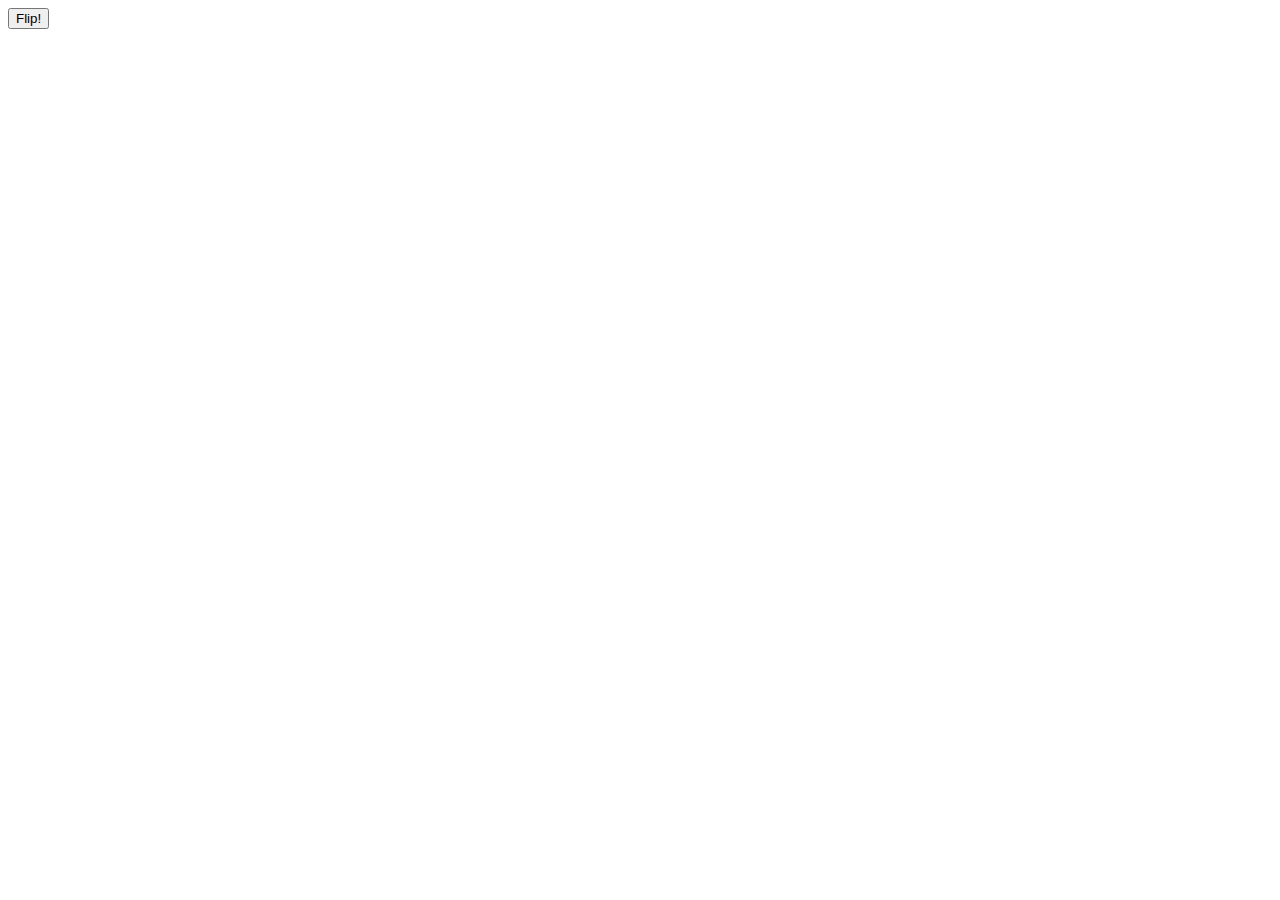
==== Book-Anim.html @ 55a20844 "Added a new file" ====
<!DOCTYPE html>
<html>
<head>
	<title></title>
</head>
<body>
	<link rel="stylesheet" type="text/css" href="p8.css">
	<div class="back">
		
	</div>
	<div class="anim5">
		
	</div>
	<div class="anim4">
		
	</div>
	<div class="anim3">
		
	</div>
	<div class="anim2">
		
	</div>
	<div class="anim">
		
	</div>
	<div class="front">
	</div>
	<button type="button" id="but-pos" onclick="Flip()">Flip!</button>
	<script type="text/javascript" src="p8.js"></script>
</body>
</html>
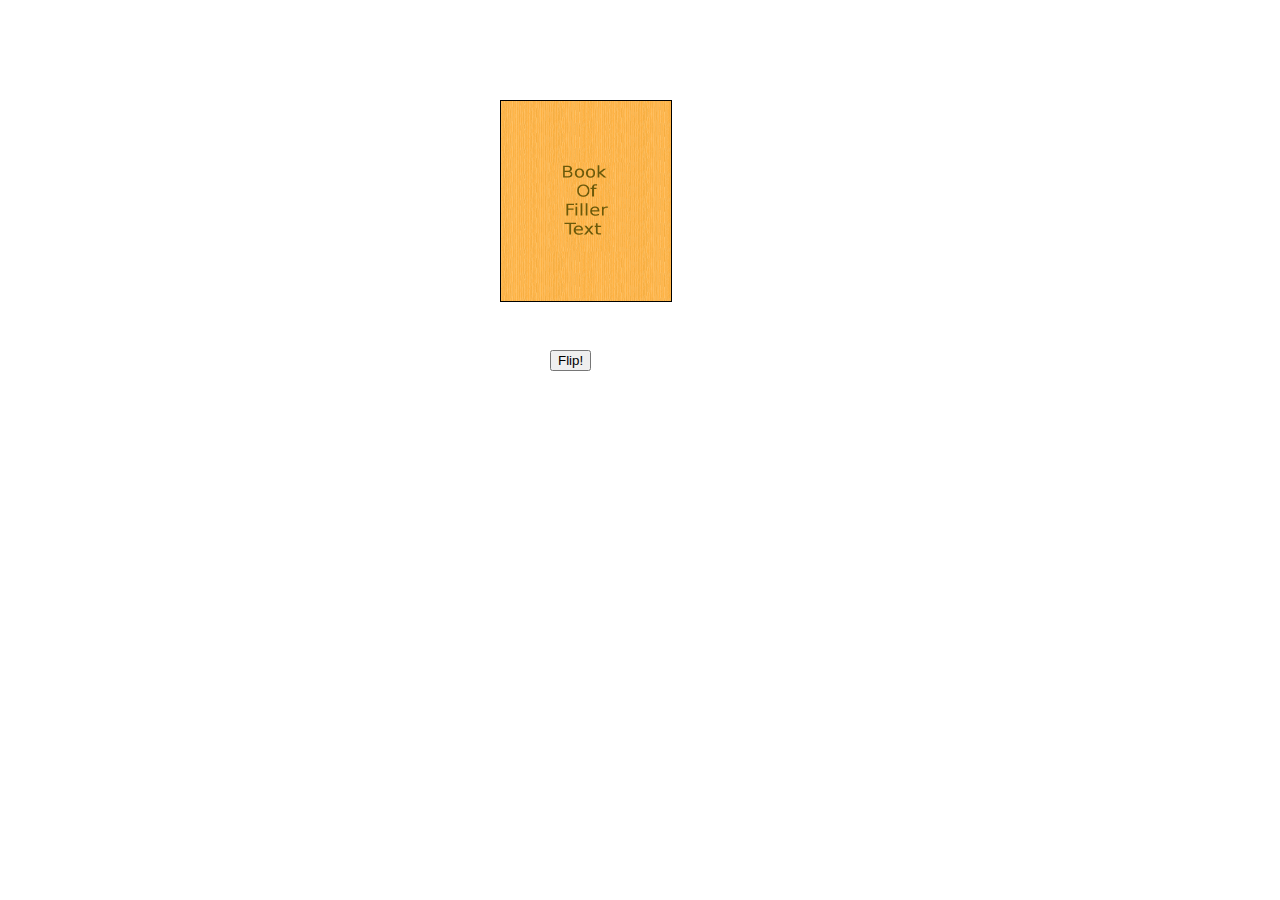
==== commit 0f42b17b: "Added files" ====
--- a/Book-Anim.html
+++ b/Book-Anim.html
@@ -4,7 +4,7 @@
 	<title></title>
 </head>
 <body>
-	<link rel="stylesheet" type="text/css" href="p8.css">
+	<link rel="stylesheet" type="text/css" href="Media/Styles.css">
 	<div class="back">
 		
 	</div>
@@ -26,6 +26,6 @@
 	<div class="front">
 	</div>
 	<button type="button" id="but-pos" onclick="Flip()">Flip!</button>
-	<script type="text/javascript" src="p8.js"></script>
+	<script type="text/javascript" src="Media/Script.js"></script>
 </body>
 </html>--- a/Media/Styles.css
+++ b/Media/Styles.css
@@ -0,0 +1,62 @@
+.anim,.anim2,.anim3,.anim4,.anim5,.back,.front
+{
+	height:200px;
+	width: 170px;
+	background-image: url("bpage.png");
+	background-size: 170px 200px;
+	border:1px solid black;
+	margin-left: 400px;
+	position: absolute;
+	left:100px;
+	top:100px;
+	
+
+}
+.front
+{
+	background-image: url("Front.png") !important;
+}
+
+
+@-webkit-keyframes rot{
+	from{transform:rotateY(0deg) ;}
+	to{transform:rotateY(180deg) ;}
+
+}
+@-webkit-keyframes null{
+
+}
+@keyframes rot{
+	from{transform:rotateY(0deg) ;}
+	to{transform:rotateY(180deg) ;}
+
+}
+@keyframes null{
+
+}
+@-moz-keyframes rot{
+	from{transform:rotateY(0deg) ;}
+	to{transform:rotateY(180deg) ;}
+
+}
+@-moz-keyframes null{
+
+}
+.anim,.anim2,.anim3,.anim4,.anim5,.front
+{
+	
+	-webkit-transform-origin:0% 0%;
+	transform-origin:0% 0%;
+	-ms-transform-origin:0% 0%;
+	-webkit-animation-name:null;
+	animation-name:null;
+	-webkit-animation-duration:0s;
+	animation-duration:0s;
+}
+
+#but-pos
+{
+	position: absolute;
+	left:550px;
+	top:350px;
+}